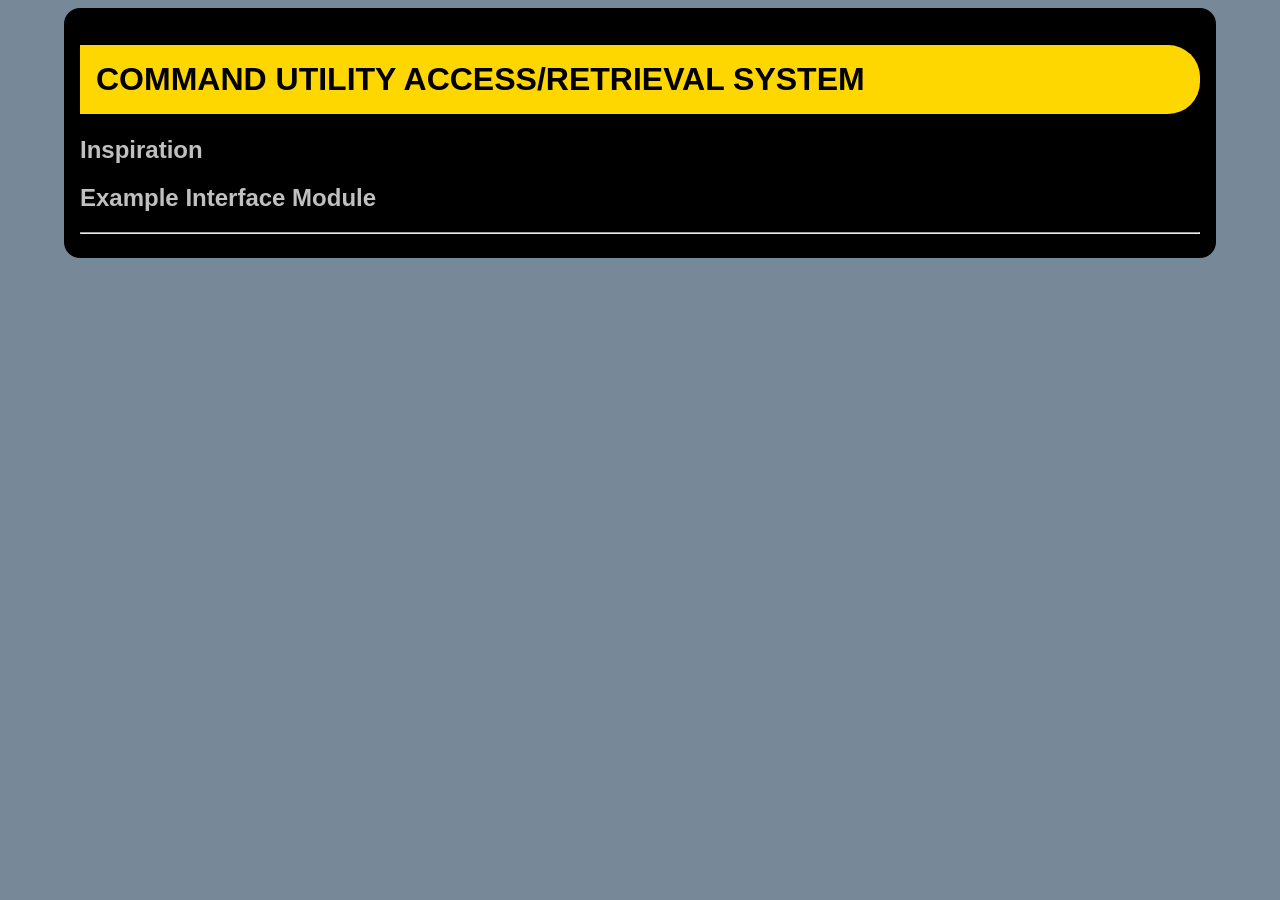
==== docs/index.html @ 0ab3dafa "move website" ====
<!DOCTYPE html>
<html>
<head>
<link rel="stylesheet" type="text/css" href="style.css" />
</head>

<body>
<h1>Command Utility Access/Retrieval System</h1>

<h2>Inspiration</h2>

<h2>Example Interface Module</h2>
<hr style="clear:both;">
</body>
</html>
---- docs/style.css ----
html {
  background-color: LightSlateGray;
  font-family: Tahoma, Verdana, sans-serif;
}

body {
  background-color: Black;
  border-radius: 1em;
  color: Silver;
  margin: 8px auto;
  max-width: 70em;
  padding: 1em;
}

h1 {
  background-color: Gold;
  border-radius: 0 1em 1em 0;
  color: Black;
  padding: 0.5em;
  text-transform: uppercase;
}

a {
  color: black;
  text-decoration: none;
  text-transforms: uppercase;
}

a:link {
  background-color: Aqua;
}

a:visited {
  background-color: Plum;
}

a:active {
  background-color: Tomato;
}
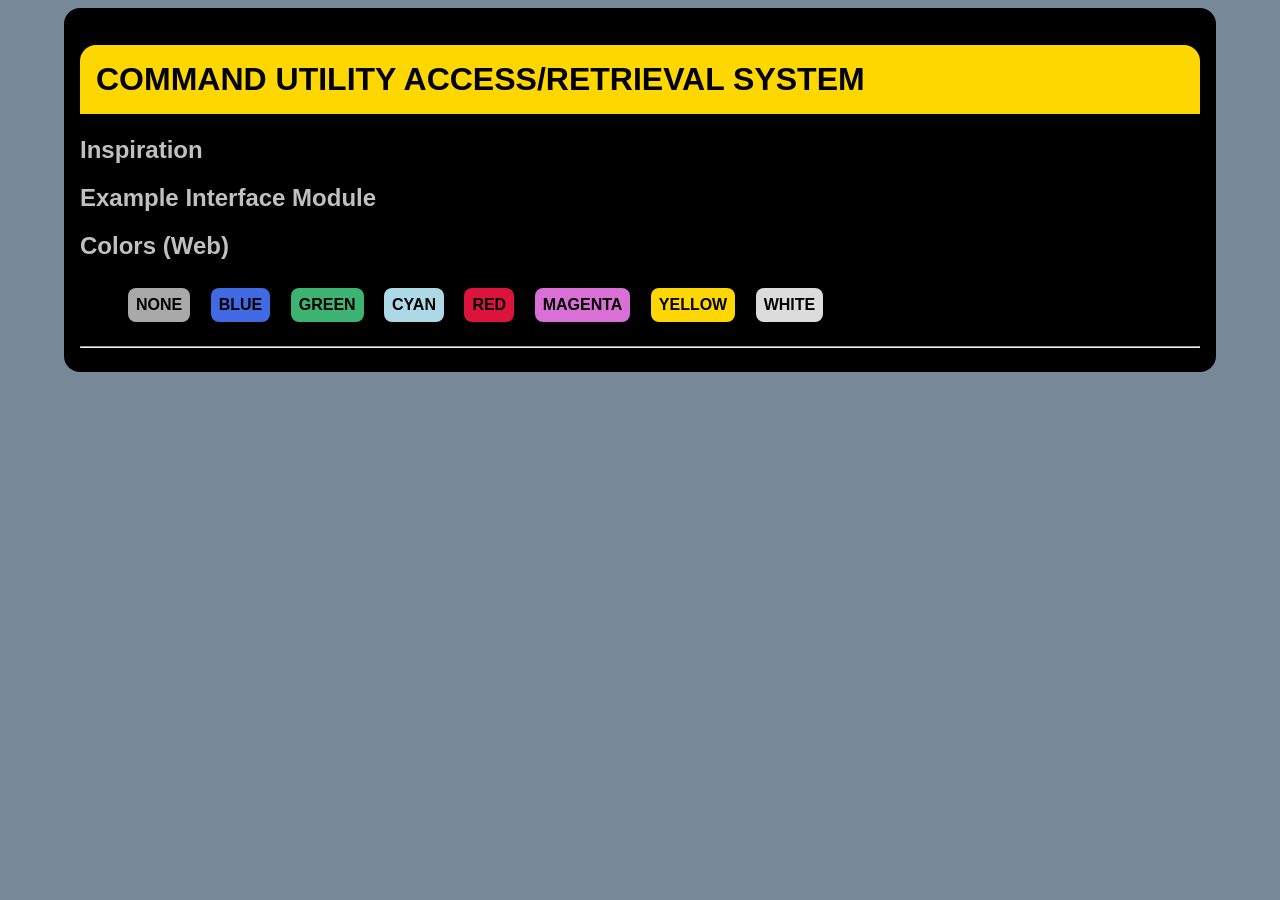
==== commit f81ffb20: "colors and examples" ====
--- a/docs/index.html
+++ b/docs/index.html
@@ -10,6 +10,19 @@
 <h2>Inspiration</h2>
 
 <h2>Example Interface Module</h2>
+
+<h2>Colors (Web)</h2>
+
+<ul>
+<li class="badge">None</li>
+<li class="badge blue">Blue</li>
+<li class="badge green">Green</li>
+<li class="badge cyan">Cyan</li>
+<li class="badge red">Red</li>
+<li class="badge magenta">Magenta</li>
+<li class="badge yellow">Yellow</li>
+<li class="badge white">White</li>
+</ul>
 <hr style="clear:both;">
 </body>
 </html>
--- a/docs/style.css
+++ b/docs/style.css
@@ -5,7 +5,7 @@
 
 body {
   background-color: Black;
-  border-radius: 1em;
+  border-radius: 16px;
   color: Silver;
   margin: 8px auto;
   max-width: 70em;
@@ -14,7 +14,7 @@
 
 h1 {
   background-color: Gold;
-  border-radius: 0 1em 1em 0;
+  border-radius: 16px 16px 0 0;
   color: Black;
   padding: 0.5em;
   text-transform: uppercase;
@@ -23,17 +23,57 @@
 a {
   color: black;
   text-decoration: none;
-  text-transforms: uppercase;
+  text-transform: uppercase;
 }
 
 a:link {
-  background-color: Aqua;
+  background-color: RoyalBlue;
 }
 
 a:visited {
-  background-color: Plum;
+  background-color: Crimson;
 }
 
 a:active {
   background-color: Tomato;
 }
+
+/* examples of styles and colors */
+.badge {
+  background-color: DarkGray;
+  border-radius: 8px;
+  color: black;
+  display: inline-block;
+  font-weight: bold;
+  margin: 0.5em;
+  padding: 0.5em;
+  text-transform: uppercase;
+}
+
+.blue {
+  background-color: RoyalBlue;
+}
+
+.green {
+  background-color: MediumSeaGreen;
+}
+
+.cyan {
+  background-color: LightBlue;
+}
+
+.red {
+  background-color: Crimson;
+}
+
+.magenta {
+  background-color: Orchid;
+}
+
+.yellow {
+  background-color: Gold;
+}
+
+.white {
+  background-color: Gainsboro;
+}
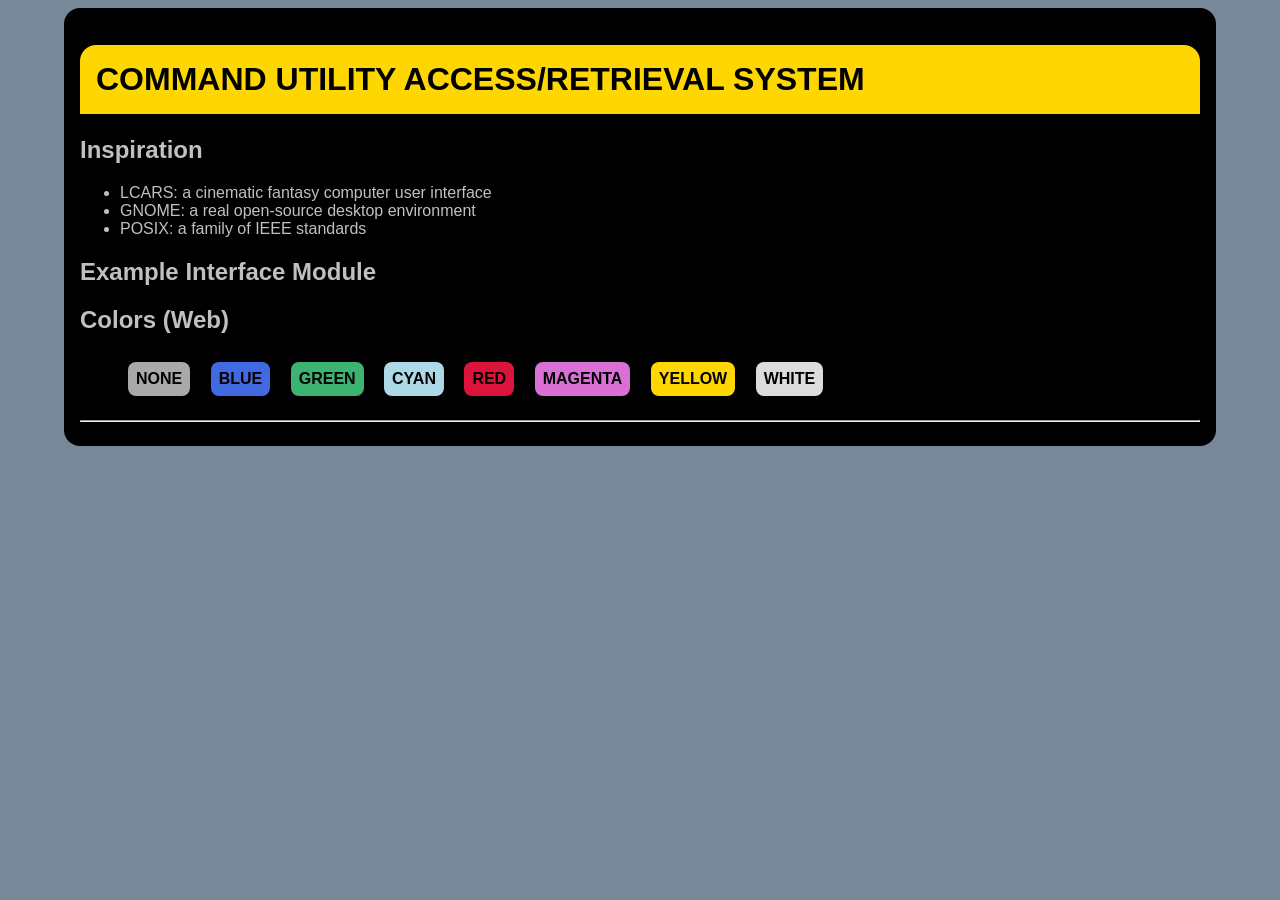
==== commit 9d472c38: "inspirations" ====
--- a/docs/index.html
+++ b/docs/index.html
@@ -8,6 +8,12 @@
 <h1>Command Utility Access/Retrieval System</h1>
 
 <h2>Inspiration</h2>
+
+<ul>
+<li>LCARS: a cinematic fantasy computer user interface</li>
+<li>GNOME: a real open-source desktop environment</li>
+<li>POSIX: a family of IEEE standards</li>
+</ul>
 
 <h2>Example Interface Module</h2>
 
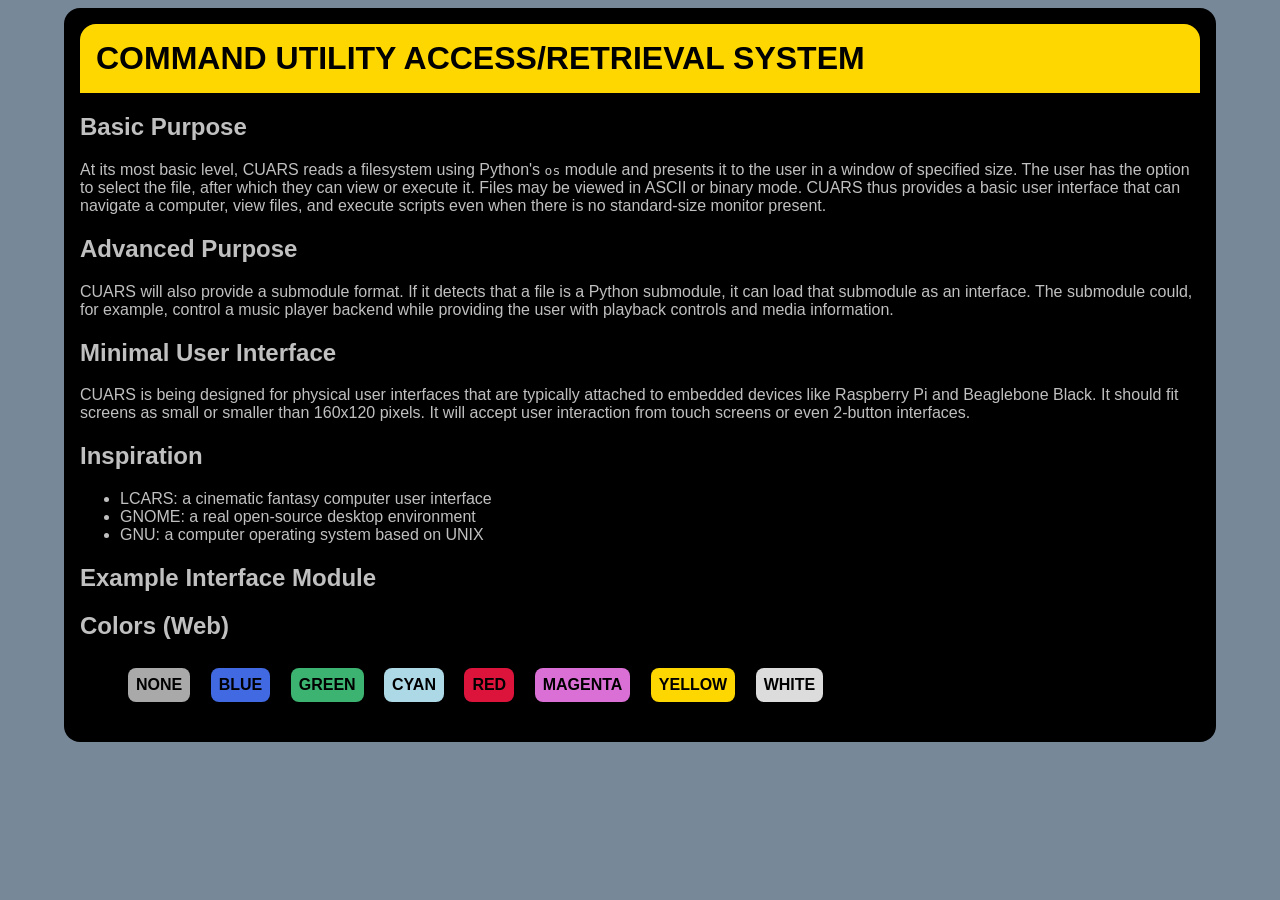
==== commit 40245013: "update Makefile" ====
--- a/docs/index.html
+++ b/docs/index.html
@@ -1,18 +1,45 @@
 <!DOCTYPE html>
-<html>
+<html lang="en-us">
 <head>
+<title>
+Command Utility Access and Retrieval System
+</title>
+<meta name="viewport" content="width=device-width, initial-scale=1.0">
 <link rel="stylesheet" type="text/css" href="style.css" />
 </head>
 
 <body>
 <h1>Command Utility Access/Retrieval System</h1>
 
+<h2>Basic Purpose</h2>
+
+<p>At its most basic level, CUARS reads a filesystem using Python's <code>os</code> module
+and presents it to the user in a window of specified size. The user has the
+option to select the file, after which they can view or execute it. Files may
+be viewed in ASCII or binary mode. CUARS thus provides a basic user interface
+that can navigate a computer, view files, and execute scripts even when there
+is no standard-size monitor present.</p>
+
+<h2>Advanced Purpose</h2>
+
+<p>CUARS will also provide a submodule format. If it detects that a file is a
+Python submodule, it can load that submodule as an interface. The submodule
+could, for example, control a music player backend while providing the user
+with playback controls and media information.</p>
+
+<h2>Minimal User Interface</h2>
+
+<p>CUARS is being designed for physical user interfaces that are typically
+attached to embedded devices like Raspberry Pi and Beaglebone Black. It should
+fit screens as small or smaller than 160x120 pixels. It will accept user
+interaction from touch screens or even 2-button interfaces.</p>
+
 <h2>Inspiration</h2>
 
 <ul>
 <li>LCARS: a cinematic fantasy computer user interface</li>
 <li>GNOME: a real open-source desktop environment</li>
-<li>POSIX: a family of IEEE standards</li>
+<li>GNU: a computer operating system based on UNIX</li>
 </ul>
 
 <h2>Example Interface Module</h2>
@@ -29,6 +56,5 @@
 <li class="badge yellow">Yellow</li>
 <li class="badge white">White</li>
 </ul>
-<hr style="clear:both;">
 </body>
 </html>
--- a/docs/style.css
+++ b/docs/style.css
@@ -16,6 +16,7 @@
   background-color: Gold;
   border-radius: 16px 16px 0 0;
   color: Black;
+  margin: 0;
   padding: 0.5em;
   text-transform: uppercase;
 }
